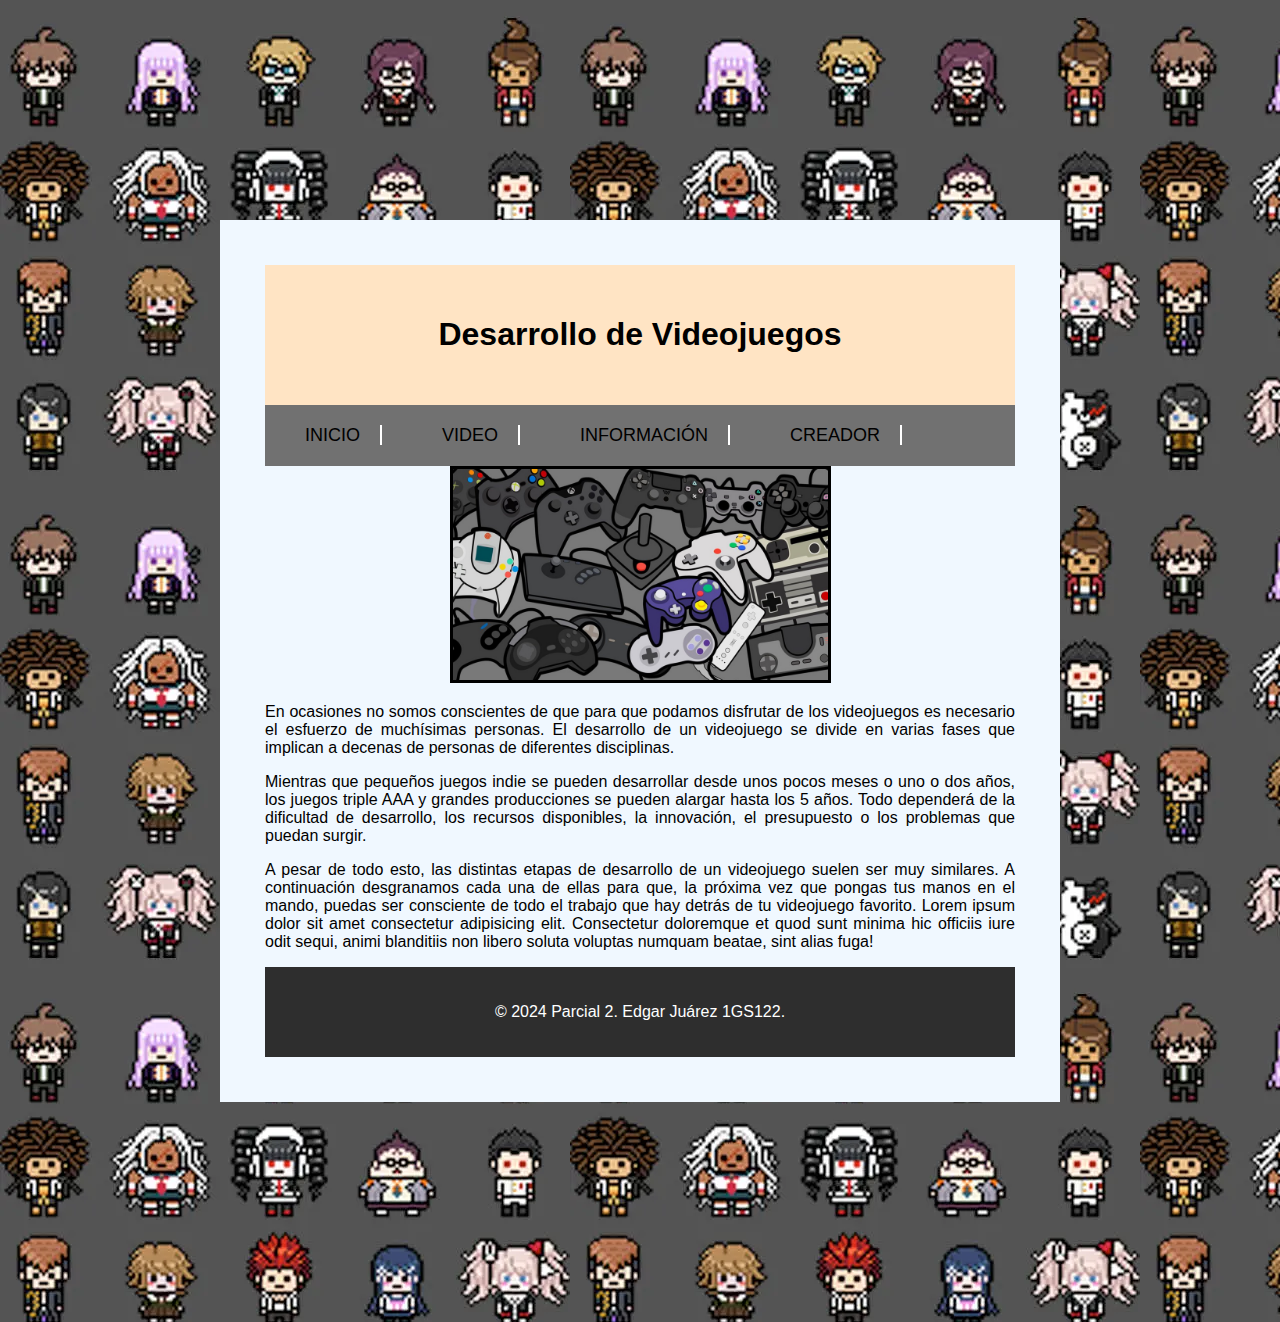
==== Index.html @ d163ebc9 "Se crean las paginas" ====
<!DOCTYPE html>
<html lang="es">
<head>
    <meta charset="UTF-8">
    <meta name="viewport" content="width=device-width, initial-scale=1.0">
    <title>Desarrollo de Videojuegos</title>
    <link rel="stylesheet" href="css/style.css">
</head>
<body id="ind">
    <div class="contenido">
        <div class="header">
            <h1 class="centrar">Desarrollo de Videojuegos</h1>
        </div>
            <div class="navbar">
                <ul id="nav">
                    <li id="navi"><a href="Index.html">Inicio</a></li>
                    <li id="navi"><a href="video.html">Video</a></li>
                    <li id="navi"><a href="info.html">Información</a></li>
                    <li id="navi"><a href="recom.html">Creador</a></li>
                </ul>
            </div>
            <div class="centrar">
                <img src="img/Portada.jpg" width="50%" border="3">
            </div>
            <div class="justificar">
                <p>
                    En ocasiones no somos conscientes de que para que podamos disfrutar de los videojuegos es necesario el esfuerzo de muchísimas personas. El desarrollo de un videojuego se divide en varias fases que implican a decenas de personas de diferentes disciplinas.
                </p>
                <p>
                    Mientras que pequeños juegos indie se pueden desarrollar desde unos pocos meses o uno o dos años, los juegos triple AAA y grandes producciones se pueden alargar hasta los 5 años. Todo dependerá de la dificultad de desarrollo, los recursos disponibles, la innovación, el presupuesto o los problemas que puedan surgir. 
                </p>
                <p>
                    A pesar de todo esto, las distintas etapas de desarrollo de un videojuego suelen ser muy similares. A continuación desgranamos cada una de ellas para que, la próxima vez que pongas tus manos en el mando, puedas ser consciente de todo el trabajo que hay detrás de tu videojuego favorito. Lorem ipsum dolor sit amet consectetur adipisicing elit. Consectetur doloremque et quod sunt minima hic officiis iure odit sequi, animi blanditiis non libero soluta voluptas numquam beatae, sint alias fuga!
                </p>
            </div>
        <div class="footer">
            <p>&copy; 2024 Parcial 2. Edgar Juárez 1GS122.</p>
        </div>
    </div>
</body>
</html>
---- css/style.css ----
body {
    background-color: aqua;
    font-family: Verdana, Geneva, Tahoma, sans-serif;
    margin: 0 auto;
    padding: 20px;
}
.centrar{
    text-align: center;
}
.contenido{
    background-color: aliceblue;
    margin: 200px;
    padding: 45px;
}
.header{
    background-color: bisque;
    padding: 30px 15px;
    margin: 0 auto;
}
.navbar{
    width: 100%;
    max-width: 960px;
    background-color: #717171;
    margin: 0 auto;
    display: flex;
    justify-content: space-between;
    align-items: center;
    padding: 0 auto;
}
#navi{
    float: left;
    padding: 20px;
}
a{
    color: rgb(0, 0, 0);
    border-right: 2px solid white;
    padding: 0 20px;
    font-size: 18px;
    text-transform: uppercase;
    text-decoration: none;
}
.justificar{
    text-align: justify;
}
.footer{
    background-color:#2e2e2e;
    color: white;
    text-align: center;
    padding: 20px 0;
    width: 100%;
    margin: 0;
}
#ima{
    background-image: url('../img/background-rec.jpg');
    background-size:contain;
}
#ind{
    background-image: url('../img/background.jpg');
}
#inf{
    background-image: url('../img/background-info.jpg');
    background-size:contain;
}
#vid{
    background-image: url('../img/background-vid.png');
    background-size: contain;
}
#nav{
    list-style: none;
    padding: 0;
    margin: 0;
    height: 45;
}
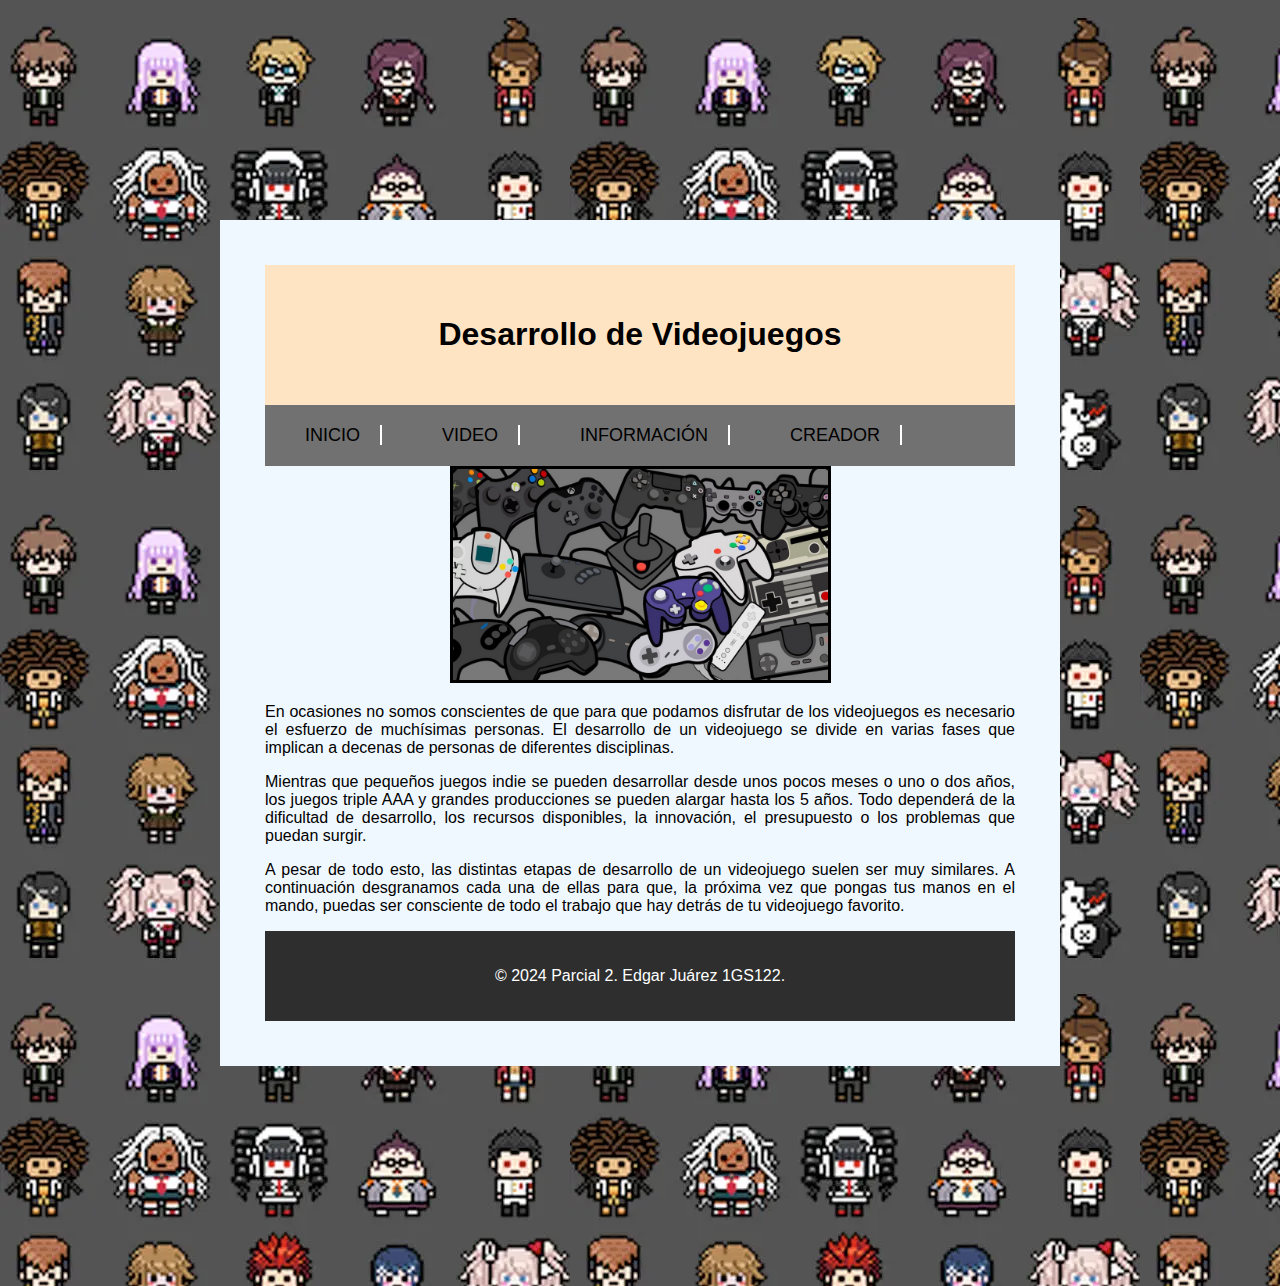
==== commit 79d5c9c1: "se corrigio el texto" ====
--- a/Index.html
+++ b/Index.html
@@ -13,7 +13,7 @@
         </div>
             <div class="navbar">
                 <ul id="nav">
-                    <li id="navi"><a href="Index.html">Inicio</a></li>
+                    <li id="navi"><a href="index.html">Inicio</a></li>
                     <li id="navi"><a href="video.html">Video</a></li>
                     <li id="navi"><a href="info.html">Información</a></li>
                     <li id="navi"><a href="recom.html">Creador</a></li>
@@ -30,7 +30,7 @@
                     Mientras que pequeños juegos indie se pueden desarrollar desde unos pocos meses o uno o dos años, los juegos triple AAA y grandes producciones se pueden alargar hasta los 5 años. Todo dependerá de la dificultad de desarrollo, los recursos disponibles, la innovación, el presupuesto o los problemas que puedan surgir. 
                 </p>
                 <p>
-                    A pesar de todo esto, las distintas etapas de desarrollo de un videojuego suelen ser muy similares. A continuación desgranamos cada una de ellas para que, la próxima vez que pongas tus manos en el mando, puedas ser consciente de todo el trabajo que hay detrás de tu videojuego favorito. Lorem ipsum dolor sit amet consectetur adipisicing elit. Consectetur doloremque et quod sunt minima hic officiis iure odit sequi, animi blanditiis non libero soluta voluptas numquam beatae, sint alias fuga!
+                    A pesar de todo esto, las distintas etapas de desarrollo de un videojuego suelen ser muy similares. A continuación desgranamos cada una de ellas para que, la próxima vez que pongas tus manos en el mando, puedas ser consciente de todo el trabajo que hay detrás de tu videojuego favorito.
                 </p>
             </div>
         <div class="footer">
